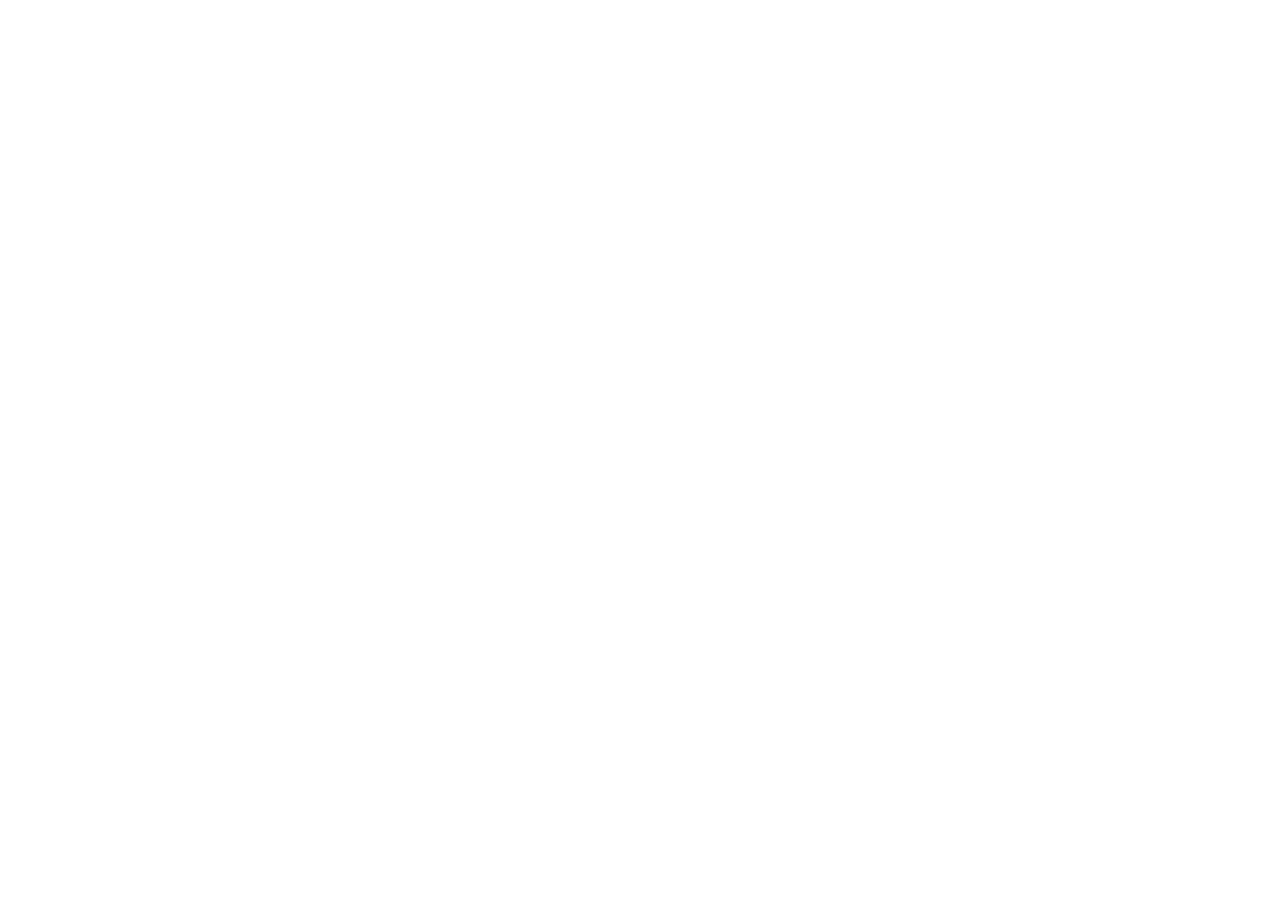
==== indes.html @ 0eb786cd "Inicio Do Projeto" ====
<!DOCTYPE html>
<html lang="en">
<head>
    <meta charset="UTF-8">
    <meta name="viewport" content="width=device-width, initial-scale=1.0">
    <title>Ryan</title>
</head>
<body>
    
</body>
</html>
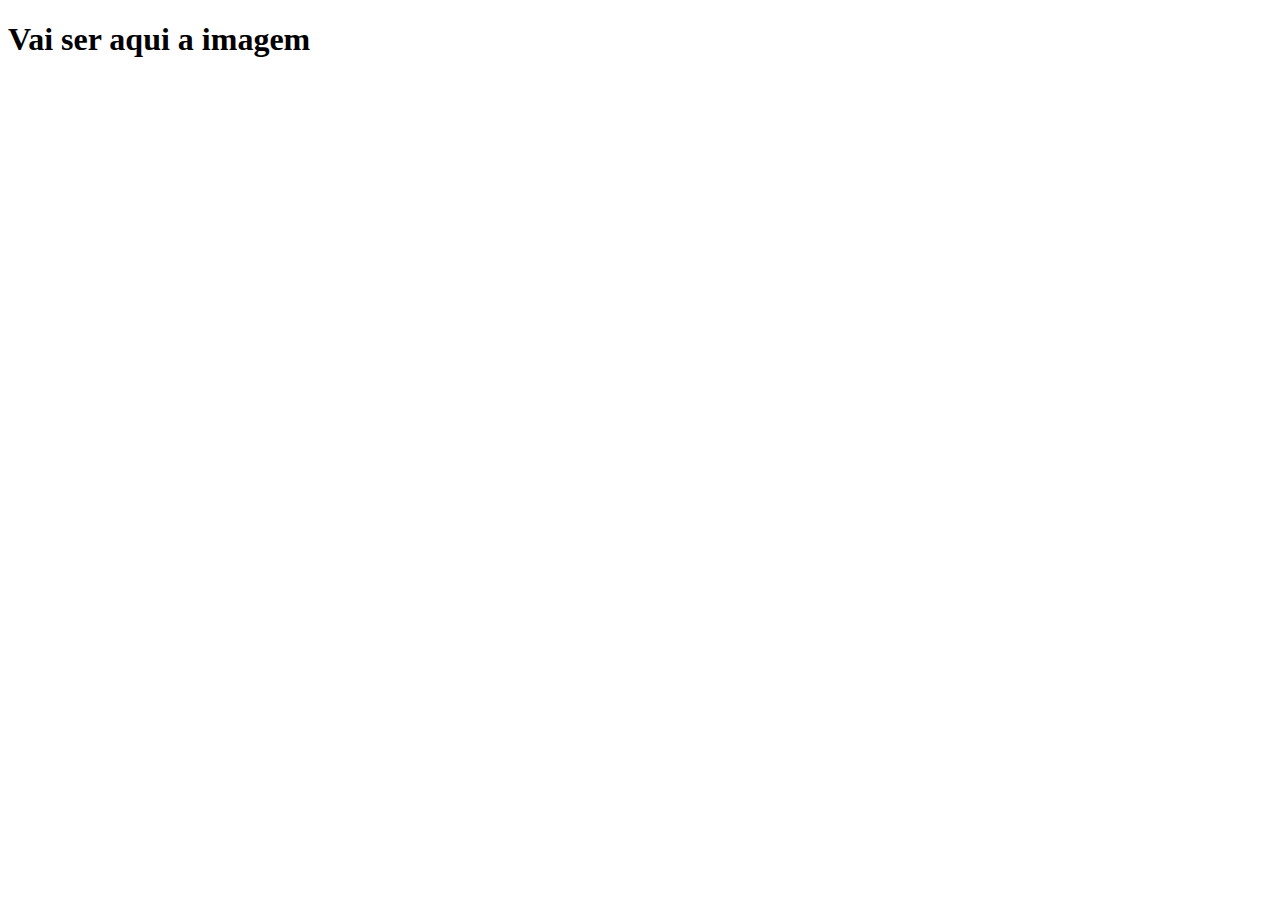
==== commit 03526229: "." ====
--- a/indes.html
+++ b/indes.html
@@ -6,6 +6,7 @@
     <title>Ryan</title>
 </head>
 <body>
+    <h1>Vai ser aqui a imagem</h1>
     
 </body>
 </html>